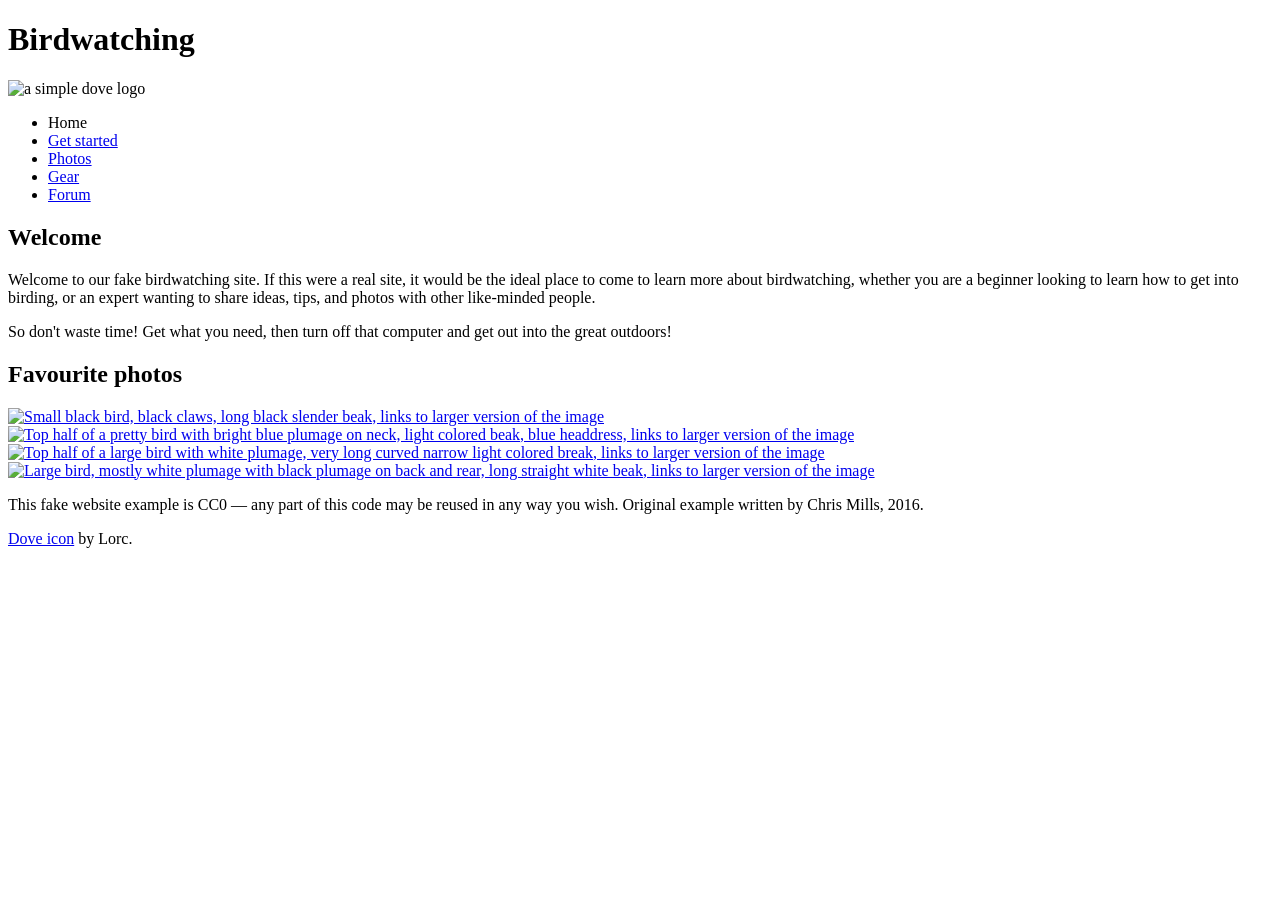
==== Part 1/index.html @ f3706037 "HTML file for Assigmant is copied to repository" ====
<!DOCTYPE html>
<html lang="en">
  <head>
    <meta charset="utf-8">
    <title>Birdwatching</title>
    <link href="https://fonts.googleapis.com/css?family=Roboto+Condensed:300%7CCinzel+Decorative:700" rel="stylesheet">

    <!--[if lt IE 9]>
      <script src="https://cdnjs.cloudflare.com/ajax/libs/html5shiv/3.7.3/html5shiv.js"></script>
    <![endif]-->
  </head>

  <body>

      <h1>Birdwatching</h1>
      <img src="dove.png" alt="a simple dove logo">


      <ul>
        <li><span>Home</span></li>
        <li><a href="#">Get started</a></li>
        <li><a href="#">Photos</a></li>
        <li><a href="#">Gear</a></li>
        <li><a href="#">Forum</a></li>
      </ul>


      <h2>Welcome</h2>

      <p>Welcome to our fake birdwatching site. If this were a real site, it would be the ideal place to come to learn more about birdwatching, whether you are a beginner looking to learn how to get into birding, or an expert wanting to share ideas, tips, and photos with other like-minded people.</p>

      <p>So don't waste time! Get what you need, then turn off that computer and get out into the great outdoors!</p>

      <h2>Favourite photos</h2>

      <a href="favorite-1.jpg"><img src="favorite-1_th.jpg" alt="Small black bird, black claws, long black slender beak, links to larger version of the image"></a>
      <a href="favorite-2.jpg"><img src="favorite-2_th.jpg" alt="Top half of a pretty bird with bright blue plumage on neck, light colored beak, blue headdress, links to larger version of the image"></a>
      <a href="favorite-3.jpg"><img src="favorite-3_th.jpg" alt="Top half of a large bird with white plumage, very long curved narrow light colored break, links to larger version of the image"></a>
      <a href="favorite-4.jpg"><img src="favorite-4_th.jpg" alt="Large bird, mostly white plumage with black plumage on back and rear, long straight white beak, links to larger version of the image"></a>


      <p>This fake website example is CC0 — any part of this code may be reused in any way you wish. Original example written by Chris Mills, 2016.</p>

      <p><a href="http://game-icons.net/lorc/originals/dove.html">Dove icon</a> by Lorc.</p>

  </body>
</html>
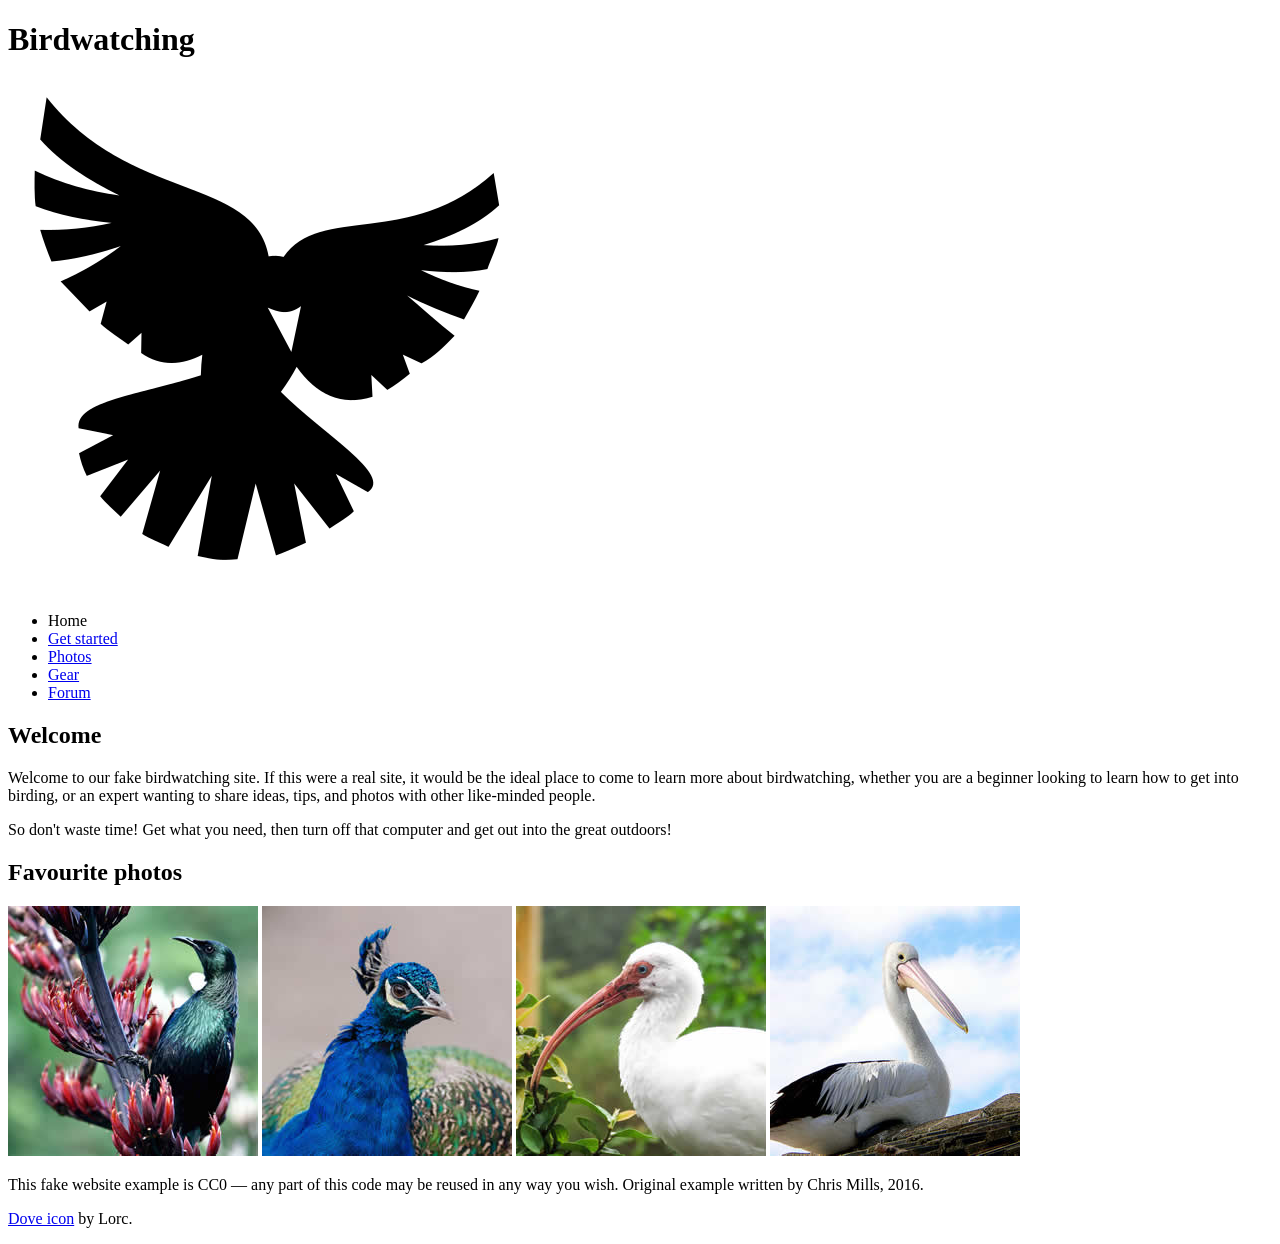
==== commit 64ac5314: "List ements were placed in the header element for proper strcturing" ====
--- a/Part 1/index.html
+++ b/Part 1/index.html
@@ -1,3 +1,17 @@
+<!--
+
+         Name: Sunday Rotimi
+
+         File: blank-template.html
+
+         Date: 5 February 2024
+
+        The HTML page is an interface for a birdwatching website. It has a header, main content, 
+        aside section, and footer. The header contains a site title, logo, and menu. The main content
+        welcomes visitors. The aside section features favorite bird photos with links to larger images. 
+        The footer contains licensing details and credits the original author. 
+        
+-->
 <!DOCTYPE html>
 <html lang="en">
   <head>
@@ -12,17 +26,20 @@
 
   <body>
 
+    <header>
       <h1>Birdwatching</h1>
       <img src="dove.png" alt="a simple dove logo">
 
-
-      <ul>
-        <li><span>Home</span></li>
-        <li><a href="#">Get started</a></li>
-        <li><a href="#">Photos</a></li>
-        <li><a href="#">Gear</a></li>
-        <li><a href="#">Forum</a></li>
-      </ul>
+      <nav>
+        <ul>
+          <li><span>Home</span></li>
+          <li><a href="#">Get started</a></li>
+          <li><a href="#">Photos</a></li>
+          <li><a href="#">Gear</a></li>
+          <li><a href="#">Forum</a></li>
+        </ul>
+      </nav>
+    </header>
 
 
       <h2>Welcome</h2>
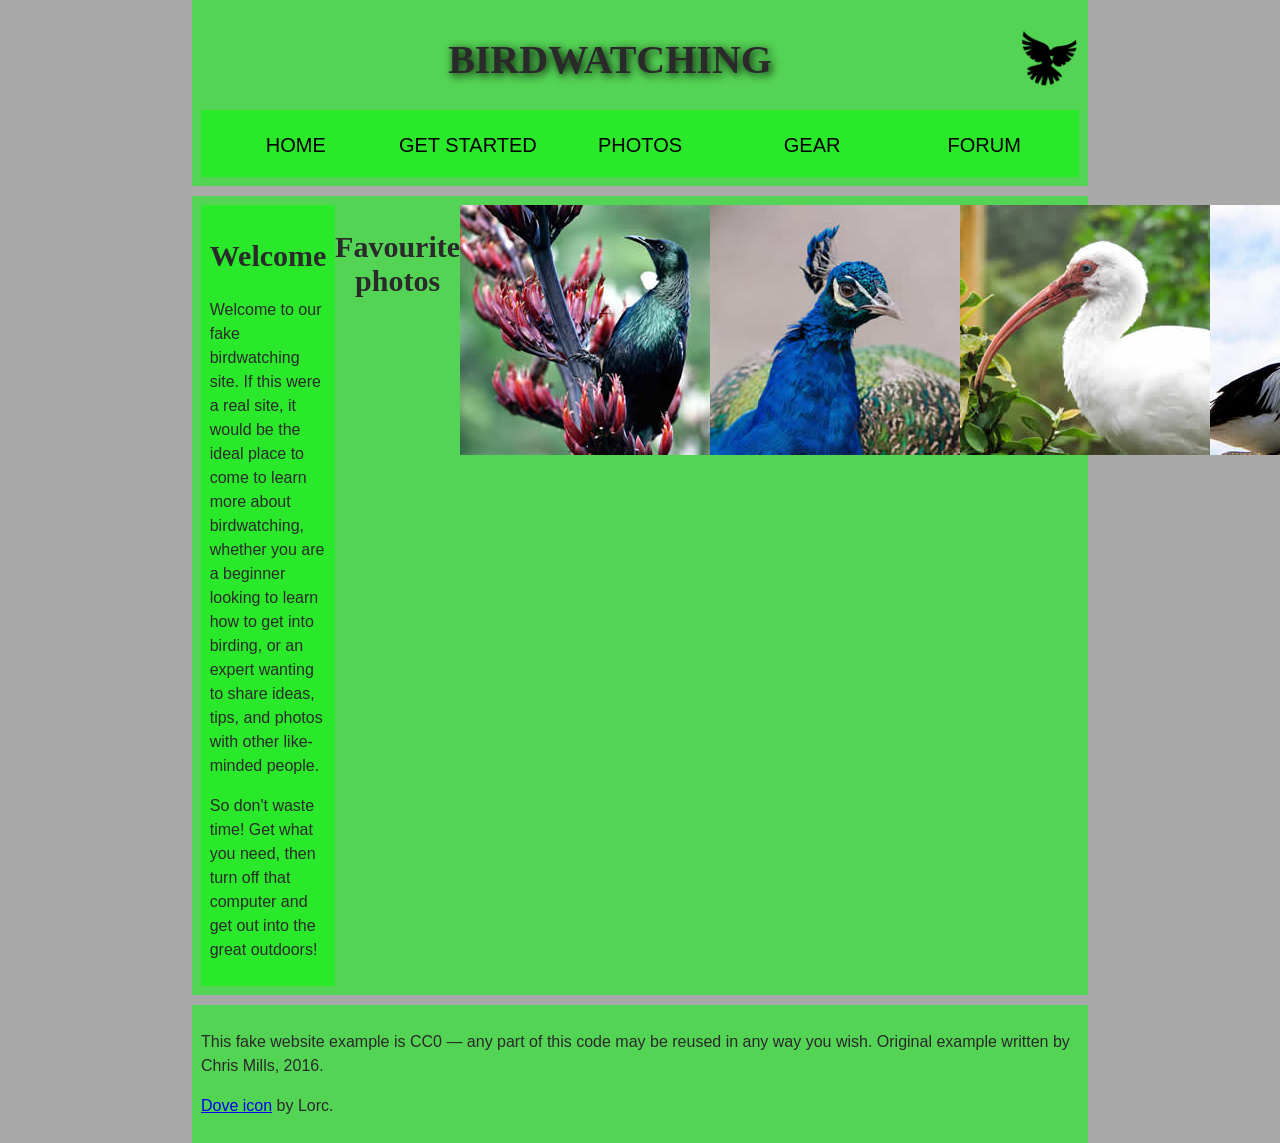
==== commit 4c7dfad3: "Other structring element were added" ====
--- a/Part 1/index.html
+++ b/Part 1/index.html
@@ -18,18 +18,16 @@
     <meta charset="utf-8">
     <title>Birdwatching</title>
     <link href="https://fonts.googleapis.com/css?family=Roboto+Condensed:300%7CCinzel+Decorative:700" rel="stylesheet">
-
+    <link rel="stylesheet" href="style.css">
     <!--[if lt IE 9]>
       <script src="https://cdnjs.cloudflare.com/ajax/libs/html5shiv/3.7.3/html5shiv.js"></script>
     <![endif]-->
   </head>
 
   <body>
-
     <header>
       <h1>Birdwatching</h1>
       <img src="dove.png" alt="a simple dove logo">
-
       <nav>
         <ul>
           <li><span>Home</span></li>
@@ -41,24 +39,32 @@
       </nav>
     </header>
 
+    <main>
 
-      <h2>Welcome</h2>
+      <article>
+        <h2>Welcome</h2>
 
-      <p>Welcome to our fake birdwatching site. If this were a real site, it would be the ideal place to come to learn more about birdwatching, whether you are a beginner looking to learn how to get into birding, or an expert wanting to share ideas, tips, and photos with other like-minded people.</p>
+        <p>Welcome to our fake birdwatching site. If this were a real site, it would be the ideal place to come to learn more about birdwatching, whether you are a beginner looking to learn how to get into birding, or an expert wanting to share ideas, tips, and photos with other like-minded people.</p>
 
-      <p>So don't waste time! Get what you need, then turn off that computer and get out into the great outdoors!</p>
+        <p>So don't waste time! Get what you need, then turn off that computer and get out into the great outdoors!</p>
+      </article>
+ 
+      </aside>
+        <h2>Favourite photos</h2>
 
-      <h2>Favourite photos</h2>
+        <a href="favorite-1.jpg"><img src="favorite-1_th.jpg" alt="Small black bird, black claws, long black slender beak, links to larger version of the image"></a>
+        <a href="favorite-2.jpg"><img src="favorite-2_th.jpg" alt="Top half of a pretty bird with bright blue plumage on neck, light colored beak, blue headdress, links to larger version of the image"></a>
+        <a href="favorite-3.jpg"><img src="favorite-3_th.jpg" alt="Top half of a large bird with white plumage, very long curved narrow light colored break, links to larger version of the image"></a>
+        <a href="favorite-4.jpg"><img src="favorite-4_th.jpg" alt="Large bird, mostly white plumage with black plumage on back and rear, long straight white beak, links to larger version of the image"></a>
+      </aside>
+    </main>
+  
 
-      <a href="favorite-1.jpg"><img src="favorite-1_th.jpg" alt="Small black bird, black claws, long black slender beak, links to larger version of the image"></a>
-      <a href="favorite-2.jpg"><img src="favorite-2_th.jpg" alt="Top half of a pretty bird with bright blue plumage on neck, light colored beak, blue headdress, links to larger version of the image"></a>
-      <a href="favorite-3.jpg"><img src="favorite-3_th.jpg" alt="Top half of a large bird with white plumage, very long curved narrow light colored break, links to larger version of the image"></a>
-      <a href="favorite-4.jpg"><img src="favorite-4_th.jpg" alt="Large bird, mostly white plumage with black plumage on back and rear, long straight white beak, links to larger version of the image"></a>
-
-
+    <footer>
       <p>This fake website example is CC0 — any part of this code may be reused in any way you wish. Original example written by Chris Mills, 2016.</p>
 
       <p><a href="http://game-icons.net/lorc/originals/dove.html">Dove icon</a> by Lorc.</p>
+    </footer>
 
   </body>
 </html>
--- a/Part 1/style.css
+++ b/Part 1/style.css
@@ -0,0 +1,138 @@
+/* || General setup */
+
+html, body {
+  margin: 0;
+  padding: 0;
+}
+
+html {
+  font-size: 10px;
+  background-color: #a9a9a9;
+}
+
+body {
+  width: 70%;
+  min-width: 800px;
+  margin: 0 auto;
+}
+
+/* || typography */
+
+h1, h2, h3 {
+  font-family: 'Cinzel Decorative', cursive;
+  color: #2a2a2a;
+}
+
+p, input, li {
+  font-family: 'Roboto Condensed', sans-serif;
+  color: #2a2a2a;
+}
+
+h1 {
+  font-size: 4rem;
+  text-align: center;
+  text-shadow: 2px 2px 10px black;
+}
+
+h2 {
+  font-size: 3rem;
+  text-align: center;
+}
+
+h3 {
+  font-size: 2.2rem;
+}
+
+p, li {
+  font-size: 1.6rem;
+  line-height: 1.5;
+}
+
+/* || header layout */
+
+header {
+  margin-bottom: 10px;
+  display: flex;
+  flex-flow: row wrap;
+}
+
+body > * {
+  background-color: red;
+  padding: 1%;
+}
+
+main, header, nav, article, aside, footer, section {
+  background-color: rgba(0,255,0,0.5);
+  padding: 1%;
+}
+
+h1 {
+  flex: 5;
+  text-transform: uppercase;
+}
+
+header img {
+  display: block;
+  height: 60px;
+  padding-top: 20.15px;
+}
+
+nav {
+  height: 50px;
+  flex: 100%;
+  display: flex;
+}
+
+nav ul {
+  padding: 0;
+  list-style-type: none;
+  flex: 2;
+  display: flex;
+}
+
+nav li {
+  display: inline;
+  text-align: center;
+  flex: 1;
+}
+
+nav a, nav span {
+  display: inline-block;
+  font-size: 2rem;
+  height: 3rem;
+  line-height: 1.7;
+  text-transform: uppercase;
+  text-decoration: none;
+  color: black;
+
+}
+
+/* || main layout */
+
+main {
+  display: flex;
+}
+
+article,section {
+  flex: 4;
+}
+
+aside {
+  flex: 1;
+  margin-left: 10px;
+  padding: 1%;
+}
+
+aside a {
+  display: block;
+  float: left;
+  width: 50%;
+}
+
+aside img {
+  max-width: 100%;
+}
+
+footer {
+  margin-top: 10px;
+}
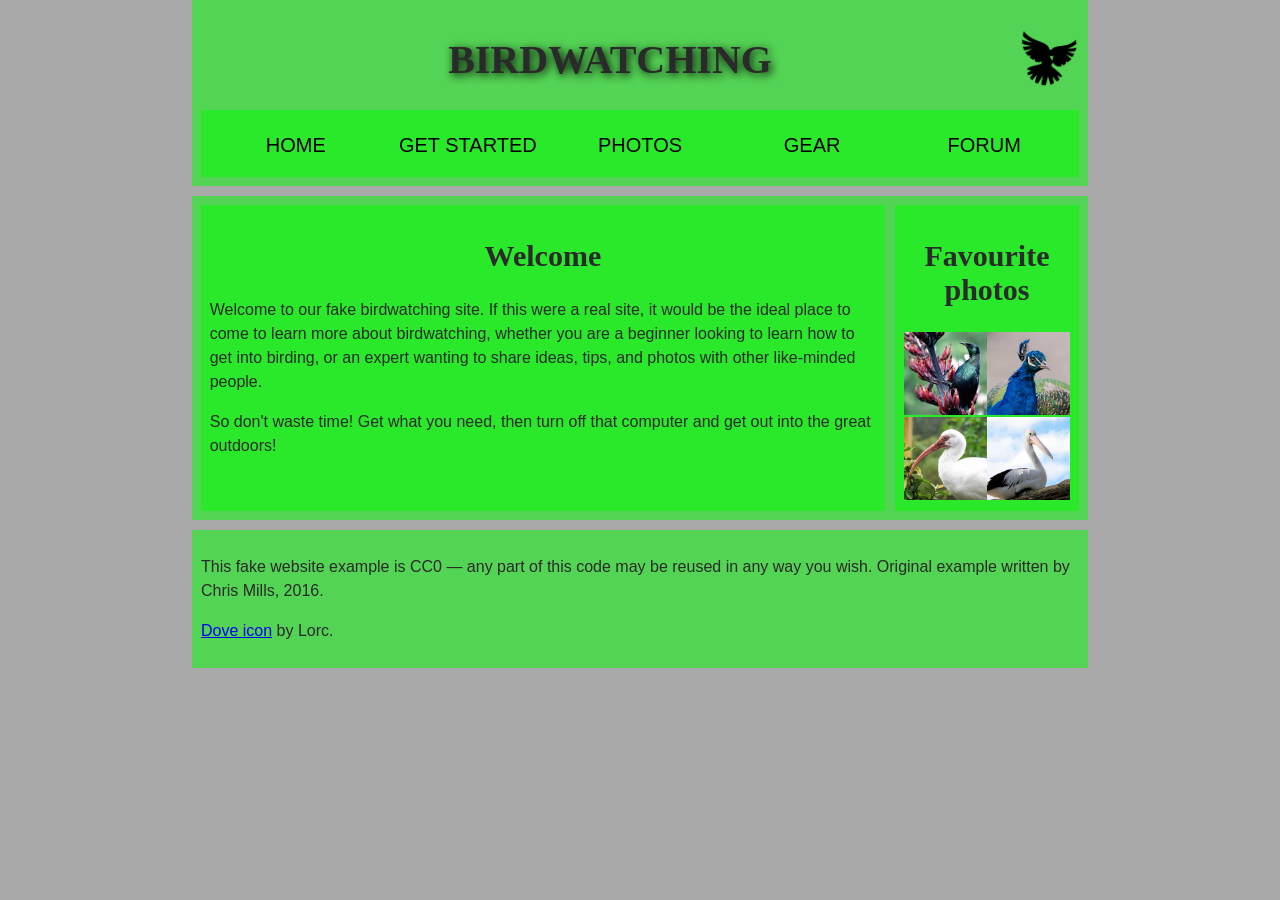
==== commit 1db70ecc: "added" ====
--- a/Part 1/index.html
+++ b/Part 1/index.html
@@ -40,7 +40,6 @@
     </header>
 
     <main>
-
       <article>
         <h2>Welcome</h2>
 
@@ -48,8 +47,8 @@
 
         <p>So don't waste time! Get what you need, then turn off that computer and get out into the great outdoors!</p>
       </article>
- 
-      </aside>
+
+      <aside>
         <h2>Favourite photos</h2>
 
         <a href="favorite-1.jpg"><img src="favorite-1_th.jpg" alt="Small black bird, black claws, long black slender beak, links to larger version of the image"></a>
@@ -58,7 +57,6 @@
         <a href="favorite-4.jpg"><img src="favorite-4_th.jpg" alt="Large bird, mostly white plumage with black plumage on back and rear, long straight white beak, links to larger version of the image"></a>
       </aside>
     </main>
-  
 
     <footer>
       <p>This fake website example is CC0 — any part of this code may be reused in any way you wish. Original example written by Chris Mills, 2016.</p>
